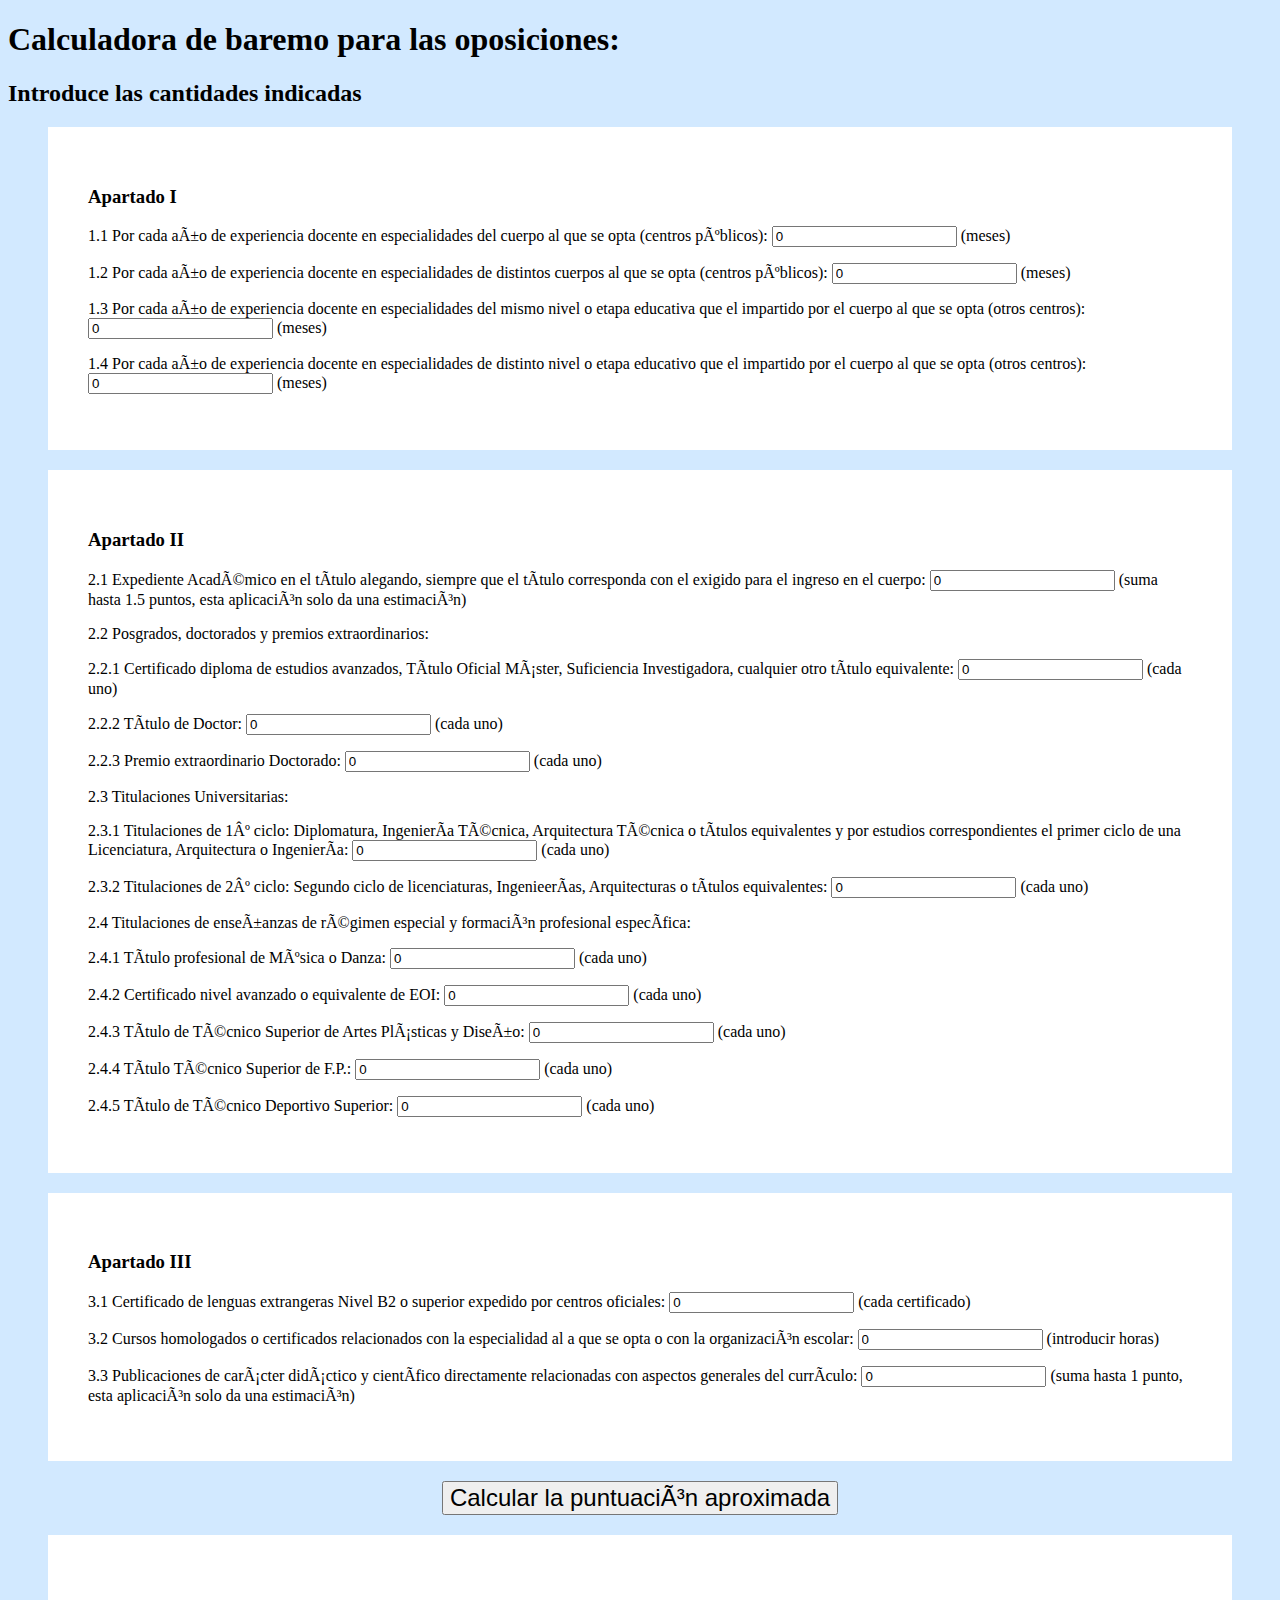
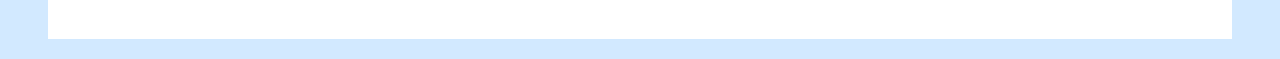
==== calculadorabaremo.html @ 2058918a "metí la calculadora" ====
<!DOCTYPE html>
<html>

<head>
  <meta charset="windows-1252">
  <title>Calculadora de méritos</title>
  <style>
	div.bloque {
		background-color: white;
		color: black;
		margin: 20px 40px 20px 40px;
		padding: 40px;
	}
	div.anexo {
		background-color: white;
		color: black;
		margin: 20px 0 20px 0;
		padding: 20px;
	} 
	</style>
</head>

<body style="background-color:#D2E9FF;">

<h1></h1>

<h1>Calculadora de baremo para las oposiciones:</h1>

<script>
//document.getElementById("demo").innerHTML = z;

var v11 = 0;
var v12 = 0;
var v13 = 0;
var v14 = 0;
var v21 = 0;
var v221 = 0;
var v222 = 0;
var v223 = 0;
var v231 = 0;
var v232 = 0;
var v241 = 0;
var v242 = 0;
var v243 = 0;
var v244 = 0;
var v245 = 0;
var v31 = 0;
var v32 = 0;
var v33 = 0;

function accion() {
    // DSM
	
	var resultadoA = 0;
	var resultadoB = 0;
	var resultadoC = 0;
	var resultadoF = 0;
	v11 = document.getElementById("vaa").value;
	v12 = document.getElementById("vab").value;
	v13 = document.getElementById("vac").value;
	v14 = document.getElementById("vad").value;
	v21 = document.getElementById("vba").value;
	v221 = document.getElementById("vbba").value;
	v222 = document.getElementById("vbbb").value;
	v223 = document.getElementById("vbbc").value;
	v231 = document.getElementById("vbca").value;
	v232 = document.getElementById("vbcb").value;
	v241 = document.getElementById("vbda").value;
	v242 = document.getElementById("vbdb").value;
	v243 = document.getElementById("vbdc").value;
	v244 = document.getElementById("vbdd").value;
	v245 = document.getElementById("vbde").value;
	v31 = document.getElementById("vca").value;
	v32 = document.getElementById("vcb").value;
	v33= document.getElementById("vcc").value;
	resultadoA = v11*0.0583+v12*0.0292+v13*0.0125+v14*0.0083;
	resultadoB = v221*1+v222*1+v223*0.500+v231*1+v232*1+v241*0.5+v242*0.5+v243*0.2+v244*0.2+v245*0.2;
	resultadoC = v31*0.5+((v32*0.04)/20);
	
	if (resultadoA > 7){
		resultadoA = 7;
	}
	if (v21 > 0){
		resultadoB = resultadoB+1.5;
	}
	if (resultadoB > 5){
		resultadoB = 5;
	}
	if (v33 > 0){
		if (v33 > 1){
			resultadoC = resultadoC+1;
		} else {
			resultadoC = resultadoC+v33;
		}
	}
	if (resultadoC > 2){
		resultadoC = 2;
	}
	resultadoF = resultadoA+resultadoB+resultadoC;
	
	if (resultadoF > 10){
		resultadoF = 10;
	}
	
	document.getElementById('resultado').innerHTML = "Conseguirías hasta " +resultadoF+" puntos, con "+resultadoA+" puntos en el apartado 1, "+resultadoB+" puntos en el apartado 2 y "+resultadoC+" en el apartado 3";


}

</script>



<form name="f" onsubmit="return validateForm()" method="post">
<h2>Introduce las cantidades indicadas</h2>
<!-- DSM -->
<div class="bloque">
<h3>Apartado I</h3>
<p>1.1 Por cada año de experiencia docente en especialidades del cuerpo al que se opta (centros públicos): <input type="number" id="vaa" value=0> (meses)</p>
<p>1.2 Por cada año de experiencia docente en especialidades de distintos cuerpos al que se opta (centros públicos): <input type="number" id="vab" value=0> (meses)</p>
<p>1.3 Por cada año de experiencia docente en especialidades del mismo nivel o etapa educativa que el impartido por el cuerpo al que se opta (otros centros): <input type="number" id="vac" value=0> (meses)</p>
<p>1.4 Por cada año de experiencia docente en especialidades de distinto nivel o etapa educativo que el impartido por el cuerpo al que se opta (otros centros): <input type="number" id="vad" value=0> (meses)</p>
</div>
<div class="bloque">
<h3>Apartado II</h3>
<p>2.1 Expediente Académico en el título alegando, siempre que el título corresponda con el exigido para el ingreso en el cuerpo: <input type="number" id="vba" value=0> (suma hasta 1.5 puntos, esta aplicación solo da una estimación)</p>
<p>2.2 Posgrados, doctorados y premios extraordinarios: </p>
<p>2.2.1 Certificado diploma de estudios avanzados, Título Oficial Máster, Suficiencia Investigadora, cualquier otro título equivalente: <input type="number" id="vbba" value=0> (cada uno)</p>
<p>2.2.2 Título de Doctor: <input type="number" id="vbbb" value=0> (cada uno)</p>
<p>2.2.3 Premio extraordinario Doctorado: <input type="number" id="vbbc" value=0> (cada uno)</p>
<p>2.3 Titulaciones Universitarias: </p>
<p>2.3.1 Titulaciones de 1º ciclo: Diplomatura, Ingeniería Técnica, Arquitectura Técnica o títulos equivalentes y por estudios correspondientes el primer ciclo de una Licenciatura, Arquitectura o Ingeniería: <input type="number" id="vbca" value=0> (cada uno)</p>
<p>2.3.2 Titulaciones de 2º ciclo: Segundo ciclo de licenciaturas, Ingenieerías, Arquitecturas o títulos equivalentes: <input type="number" id="vbcb" value=0> (cada uno)</p>
<p>2.4 Titulaciones de enseñanzas de régimen especial y formación profesional específica:</p>
<p>2.4.1 Título profesional de Música o Danza: <input type="number" id="vbda" value=0> (cada uno)</p>
<p>2.4.2 Certificado nivel avanzado o equivalente de EOI: <input type="number" id="vbdb" value=0> (cada uno)</p>
<p>2.4.3 Título de Técnico Superior de Artes Plásticas y Diseño: <input type="number" id="vbdc" value=0> (cada uno)</p>
<p>2.4.4 Título Técnico Superior de F.P.: <input type="number" id="vbdd" value=0> (cada uno)</p>
<p>2.4.5 Título de Técnico Deportivo Superior: <input type="number" id="vbde" value=0> (cada uno)</p>
</div>
<div class="bloque">
<h3>Apartado III</h3>
<p>3.1 Certificado de lenguas extrangeras Nivel B2 o superior expedido por centros oficiales: <input type="number" id="vca" value=0> (cada certificado)</p>
<p>3.2 Cursos homologados o certificados relacionados con la especialidad al a que se opta o con la organización escolar: <input type="number" id="vcb" value=0> (introducir horas)</p>
<p>3.3 Publicaciones de carácter didáctico y científico directamente relacionadas con aspectos generales del currículo: <input type="number" id="vcc" value=0> (suma hasta 1 punto, esta aplicación solo da una estimación)</p>
</div>

<center><input type="button" name="Botón" value="Calcular la puntuación aproximada" onclick = "accion()" style="font-size:24px;center;"></center>

</form>
<div class="bloque">
<p id="resultado" style="font-size:24px;color:red;"><b></b></p>
</div>

</body>
</html>
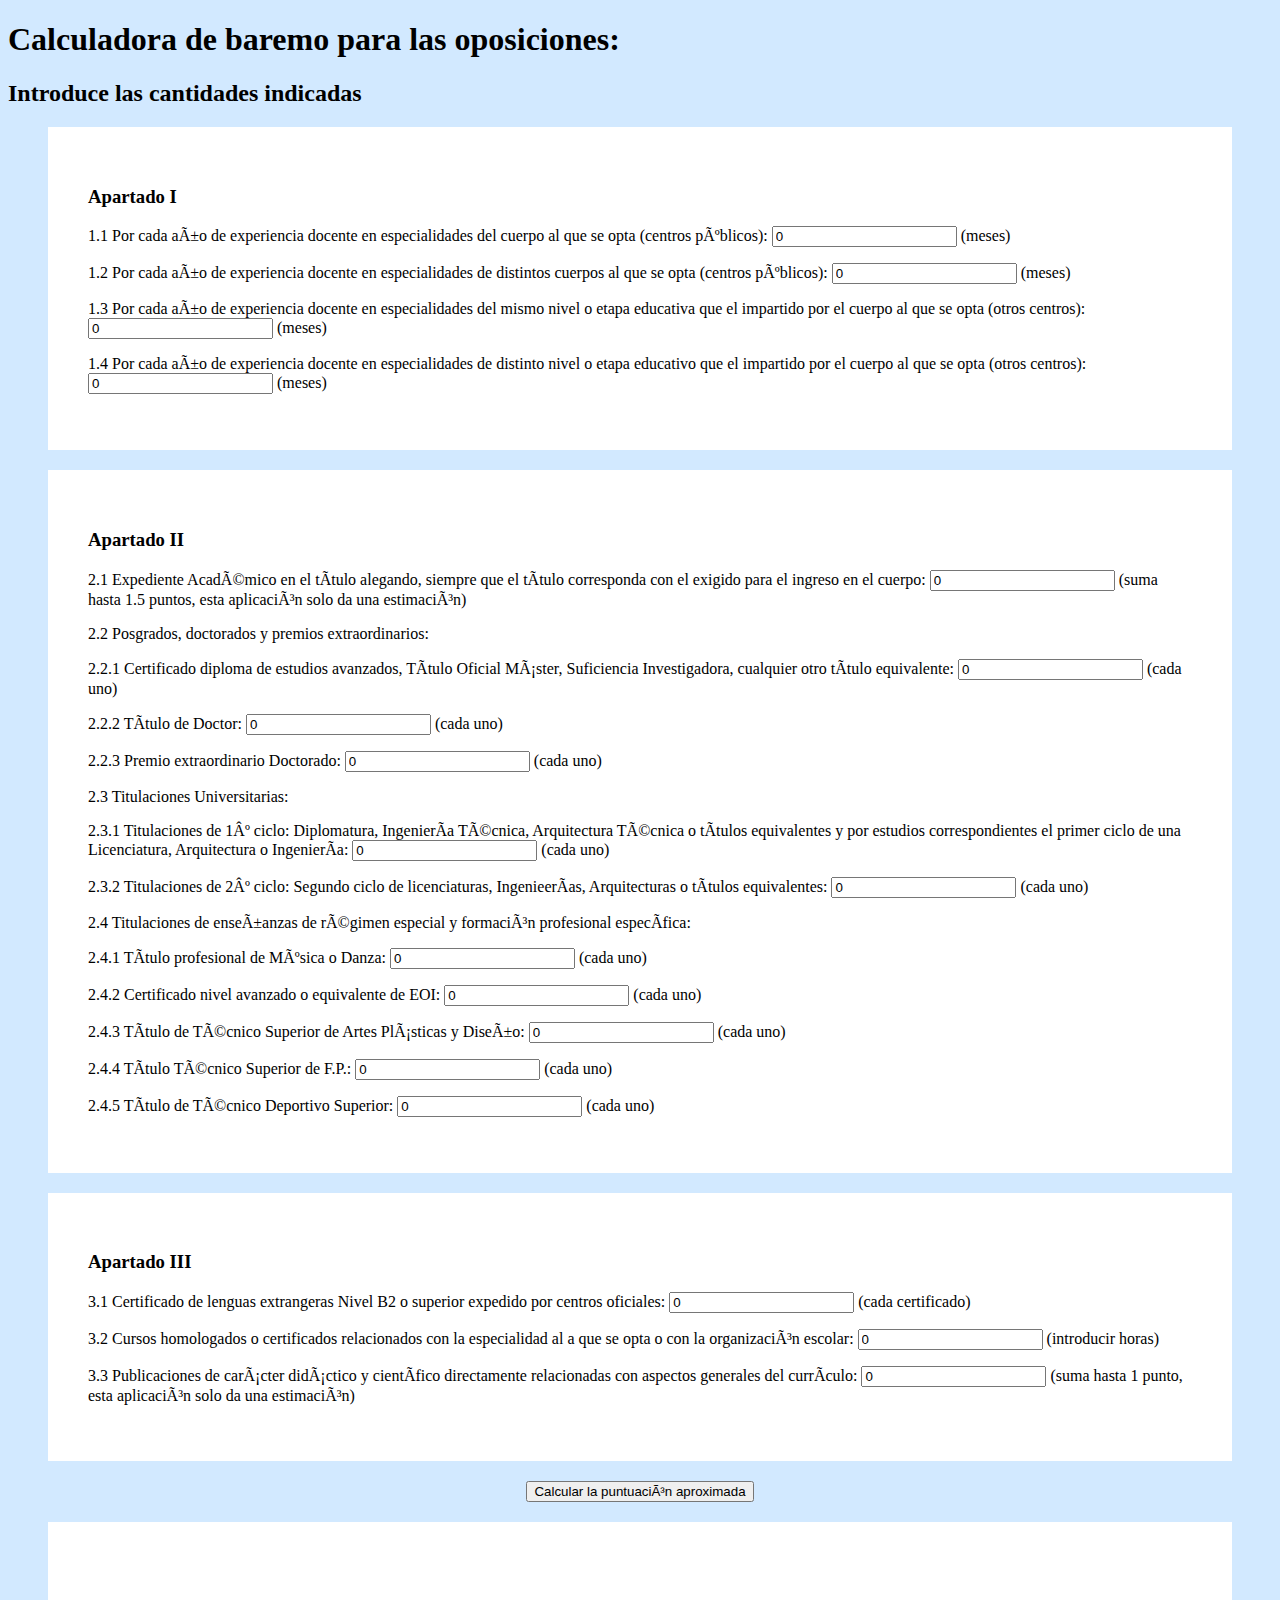
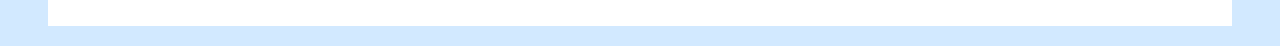
==== commit 06d02ebf: "fsdfsd" ====
--- a/calculadorabaremo.html
+++ b/calculadorabaremo.html
@@ -145,7 +145,7 @@
 <p>3.3 Publicaciones de carácter didáctico y científico directamente relacionadas con aspectos generales del currículo: <input type="number" id="vcc" value=0> (suma hasta 1 punto, esta aplicación solo da una estimación)</p>
 </div>
 
-<center><input type="button" name="Botón" value="Calcular la puntuación aproximada" onclick = "accion()" style="font-size:24px;center;"></center>
+<center><input type="button" name="calculateButton" value="Calcular la puntuación aproximada" onclick = "accion()" ></center>
 
 </form>
 <div class="bloque">
